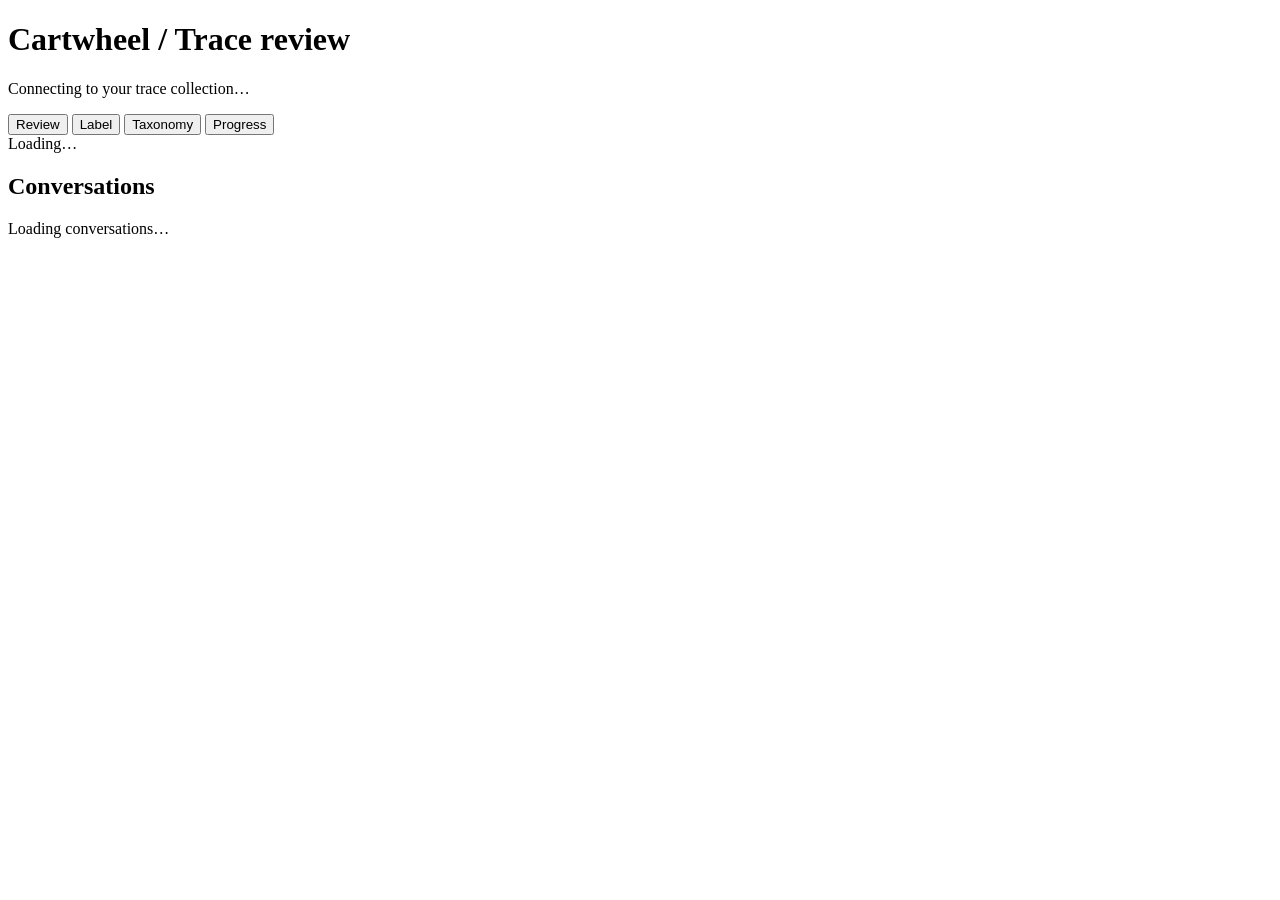
==== analysis/review_app/index.html @ 7a9c966e "style: emphasize review navigation and distinguish conversation roles" ====
<!doctype html>
<html lang="en">
<head>
  <meta charset="utf-8">
  <meta name="viewport" content="width=device-width,initial-scale=1">
  <title>Cartwheel · Trace review</title>
  <link rel="stylesheet" href="/style.css">
  <script src="/app.js" defer></script>
</head>
<body>
  <header class="topbar">
    <div><h1>Cartwheel <span>/ Trace review</span></h1><p id="source">Connecting to your trace collection…</p></div>
    <nav aria-label="Review views">
      <button data-view="read" aria-pressed="true">Review</button>
      <button data-view="labels" aria-pressed="false">Label</button>
      <button data-view="taxonomy" aria-pressed="false">Taxonomy</button>
      <button data-view="progress" aria-pressed="false">Progress</button>
    </nav>
    <div id="save-status" role="status" aria-live="polite">Loading…</div>
  </header>
  <div id="notice" role="alert" hidden></div>
  <main>
    <aside class="queue" aria-label="Conversation queue">
      <div class="queue-head"><h2>Conversations</h2><span id="queue-count"></span></div>
      <div id="queue-list"></div>
    </aside>
    <section class="workspace" aria-label="Review workspace">
      <div id="session-header"></div>
      <div id="read-view" class="view"><p class="empty">Loading conversations…</p></div>
      <div id="labels-view" class="view" hidden></div>
      <div id="taxonomy-view" class="view" hidden></div>
      <div id="progress-view" class="view" hidden></div>
    </section>
  </main>
  <section id="note-popover" role="dialog" aria-modal="false" aria-labelledby="note-title" hidden>
    <form id="note-form">
      <blockquote id="note-quote"></blockquote>
      <label id="note-title" for="note-text" class="sr-only">Evidence note</label>
      <textarea id="note-text" rows="3" placeholder="Describe what went wrong, in your own words" required maxlength="20000"></textarea>
      <p class="note-hint">Enter saves · Shift+Enter new line · Esc cancels</p>
    </form>
  </section>
</body>
</html>
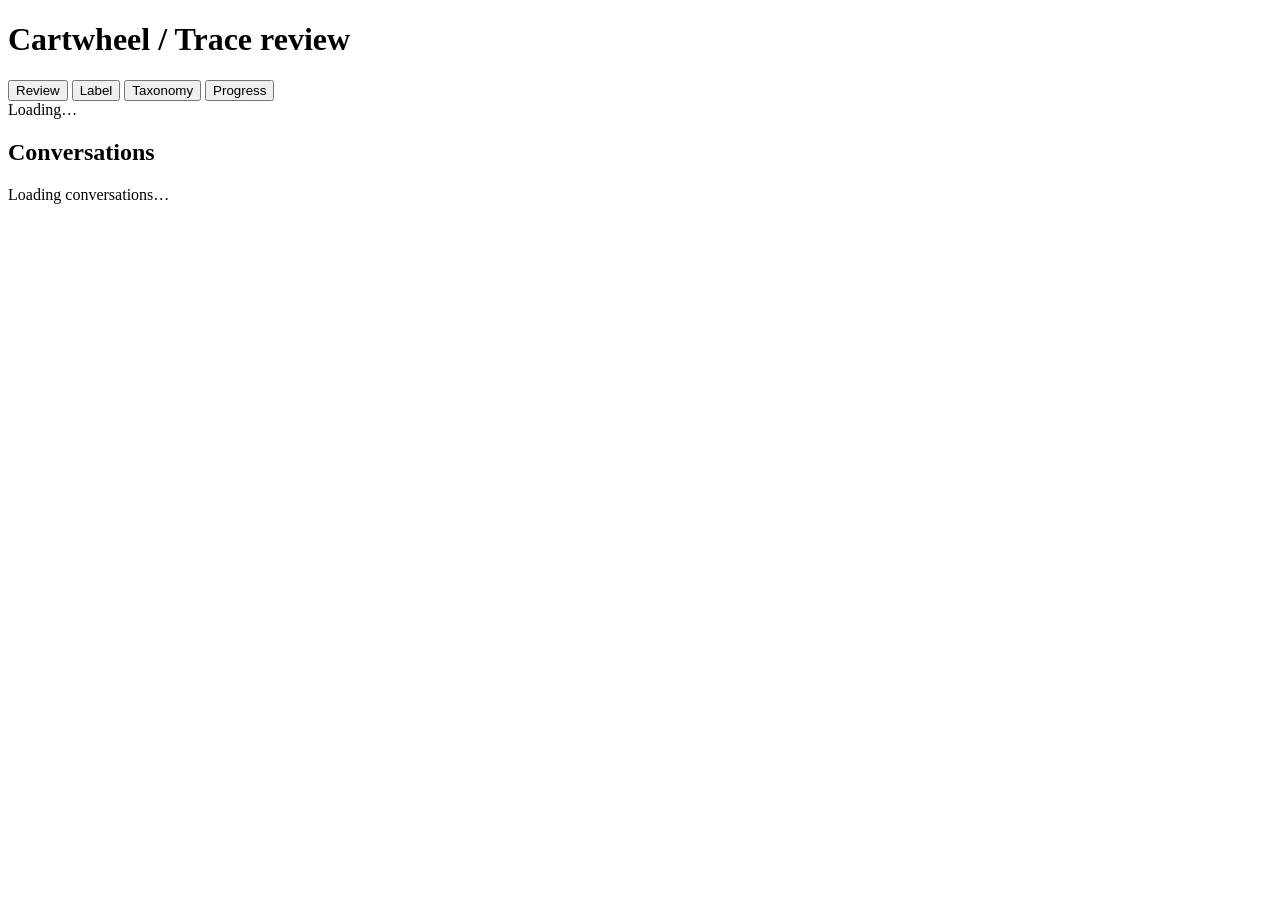
==== commit 3cbbb8d4: "fix: label tool bubbles and remove the tracing address from navigation" ====
--- a/analysis/review_app/index.html
+++ b/analysis/review_app/index.html
@@ -9,7 +9,7 @@
 </head>
 <body>
   <header class="topbar">
-    <div><h1>Cartwheel <span>/ Trace review</span></h1><p id="source">Connecting to your trace collection…</p></div>
+    <div><h1>Cartwheel <span>/ Trace review</span></h1></div>
     <nav aria-label="Review views">
       <button data-view="read" aria-pressed="true">Review</button>
       <button data-view="labels" aria-pressed="false">Label</button>
@@ -26,10 +26,12 @@
     </aside>
     <section class="workspace" aria-label="Review workspace">
       <div id="session-header"></div>
-      <div id="read-view" class="view"><p class="empty">Loading conversations…</p></div>
-      <div id="labels-view" class="view" hidden></div>
-      <div id="taxonomy-view" class="view" hidden></div>
-      <div id="progress-view" class="view" hidden></div>
+      <div id="view-scroll" tabindex="0" aria-label="Conversation content">
+        <div id="read-view" class="view"><p class="empty">Loading conversations…</p></div>
+        <div id="labels-view" class="view" hidden></div>
+        <div id="taxonomy-view" class="view" hidden></div>
+        <div id="progress-view" class="view" hidden></div>
+      </div>
     </section>
   </main>
   <section id="note-popover" role="dialog" aria-modal="false" aria-labelledby="note-title" hidden>
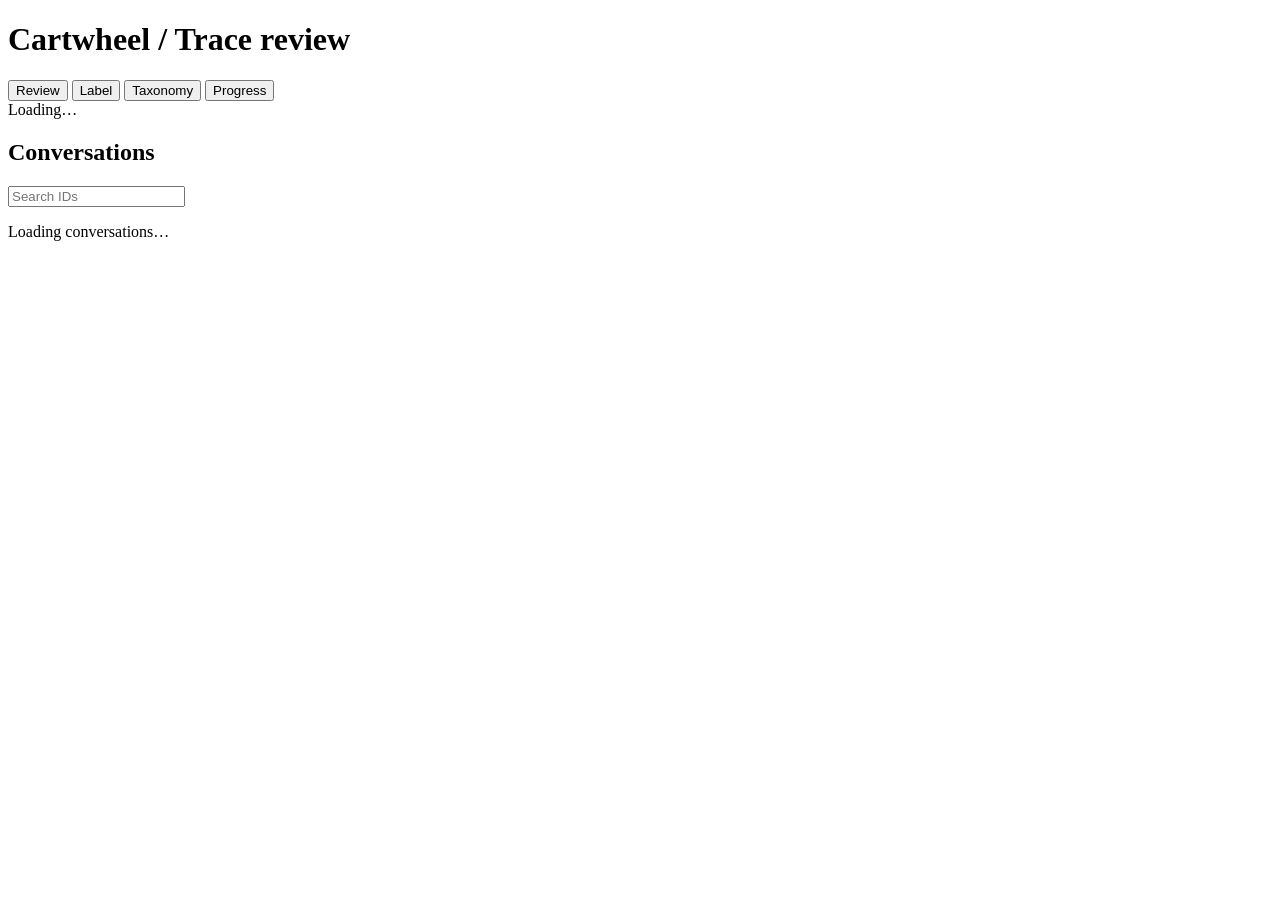
==== commit 96163496: "feat: expand taxonomy review and add Workshop tracing Improve taxonomy layout, unique comment eviden" ====
--- a/analysis/review_app/index.html
+++ b/analysis/review_app/index.html
@@ -5,6 +5,8 @@
   <meta name="viewport" content="width=device-width,initial-scale=1">
   <title>Cartwheel · Trace review</title>
   <link rel="stylesheet" href="/style.css">
+  <script src="/sampling.js" defer></script>
+  <script src="/review-controls.js" defer></script>
   <script src="/app.js" defer></script>
 </head>
 <body>
@@ -21,7 +23,35 @@
   <div id="notice" role="alert" hidden></div>
   <main>
     <aside class="queue" aria-label="Conversation queue">
-      <div class="queue-head"><h2>Conversations</h2><span id="queue-count"></span></div>
+      <div class="queue-head">
+        <div class="queue-title-row">
+          <h2>Conversations</h2>
+          <input id="queue-search" type="search" placeholder="Search IDs" aria-label="Search conversations by run or scenario ID" title="Search a run ID or scenario, e.g. support-0140" autocomplete="off" spellcheck="false">
+        </div>
+        <span id="queue-count" role="status" aria-live="polite"></span>
+      </div>
+      <div class="sampling-controls" id="sampling-controls" hidden>
+        <label class="sampling-toggle"><input type="checkbox" id="sampling-enabled"> Sampling</label>
+        <button type="button" id="sampling-arrow" aria-label="Sampling options" aria-expanded="false" aria-controls="sampling-menu" hidden>▾</button>
+        <span id="total-reviews" role="status" aria-live="polite"></span>
+        <div id="sampling-menu" class="sampling-options" hidden>
+          <label><input type="checkbox" value="uniform"> Uniform</label>
+          <label><input type="checkbox" value="clustered"> Clustered</label>
+          <label><input type="checkbox" id="sampling-dimension"> Dimension</label>
+          <fieldset id="sampling-dimensions" hidden>
+            <legend>Dimensions</legend>
+            <label><input type="checkbox" data-dimension="authenticated role"> Authenticated role</label>
+            <label><input type="checkbox" data-dimension="intent"> Intent</label>
+            <label><input type="checkbox" data-dimension="record involved"> Record involved</label>
+            <label><input type="checkbox" data-dimension="order status"> Order status</label>
+            <label><input type="checkbox" data-dimension="age since placement"> Age since placement</label>
+            <label><input type="checkbox" data-dimension="applicable policy"> Applicable policy</label>
+            <label><input type="checkbox" data-dimension="tools needed"> Tools needed</label>
+            <label><input type="checkbox" data-dimension="difficulty"> Difficulty</label>
+            <label><input type="checkbox" data-dimension="user style"> User style</label>
+          </fieldset>
+        </div>
+      </div>
       <div id="queue-list"></div>
     </aside>
     <section class="workspace" aria-label="Review workspace">
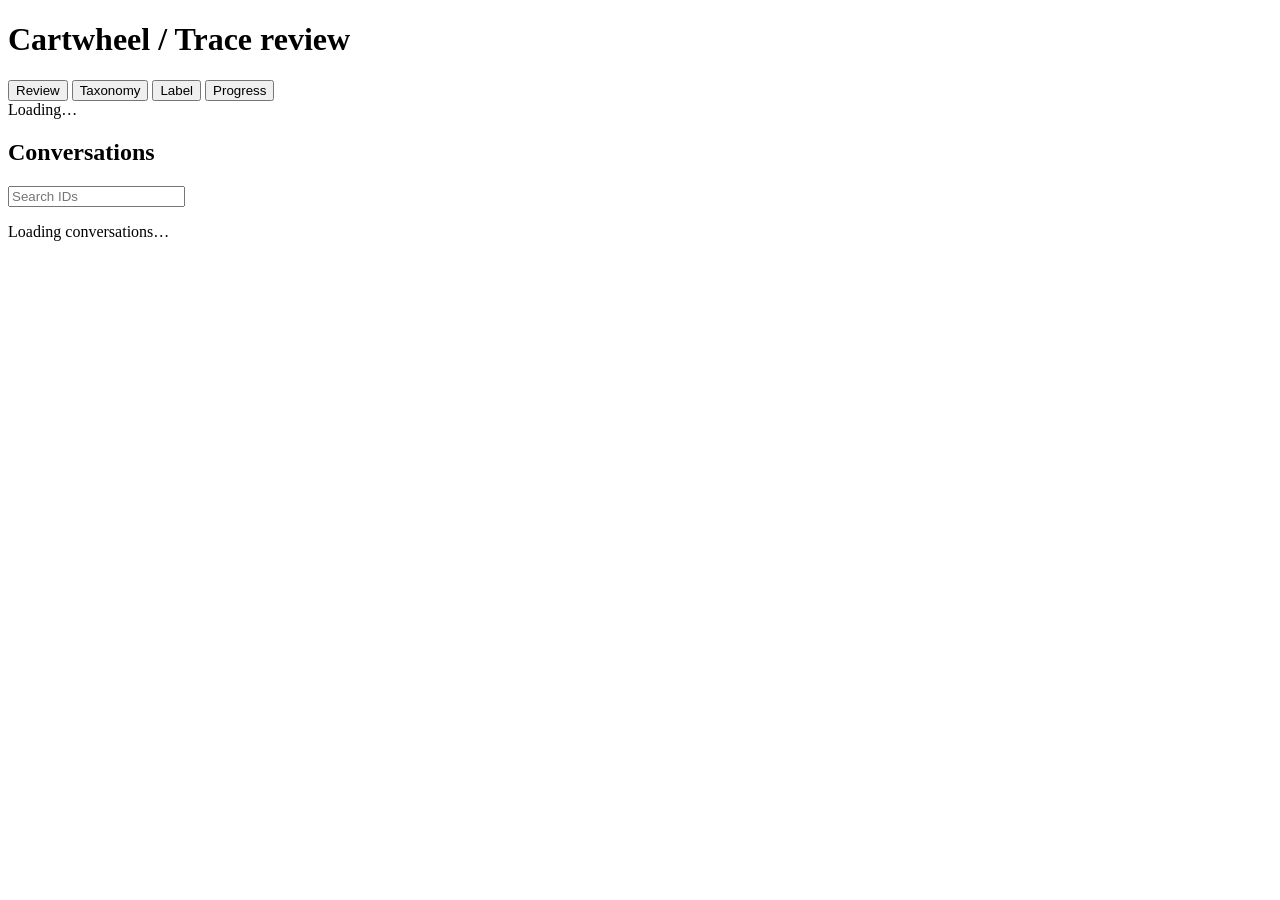
==== commit 68b1dcaf: "End HW4" ====
--- a/analysis/review_app/index.html
+++ b/analysis/review_app/index.html
@@ -14,8 +14,8 @@
     <div><h1>Cartwheel <span>/ Trace review</span></h1></div>
     <nav aria-label="Review views">
       <button data-view="read" aria-pressed="true">Review</button>
+      <button data-view="taxonomy" aria-pressed="false">Taxonomy</button>
       <button data-view="labels" aria-pressed="false">Label</button>
-      <button data-view="taxonomy" aria-pressed="false">Taxonomy</button>
       <button data-view="progress" aria-pressed="false">Progress</button>
     </nav>
     <div id="save-status" role="status" aria-live="polite">Loading…</div>
@@ -64,6 +64,7 @@
       </div>
     </section>
   </main>
+  <dialog id="mode-editor" aria-labelledby="mode-editor-title"></dialog>
   <section id="note-popover" role="dialog" aria-modal="false" aria-labelledby="note-title" hidden>
     <form id="note-form">
       <blockquote id="note-quote"></blockquote>
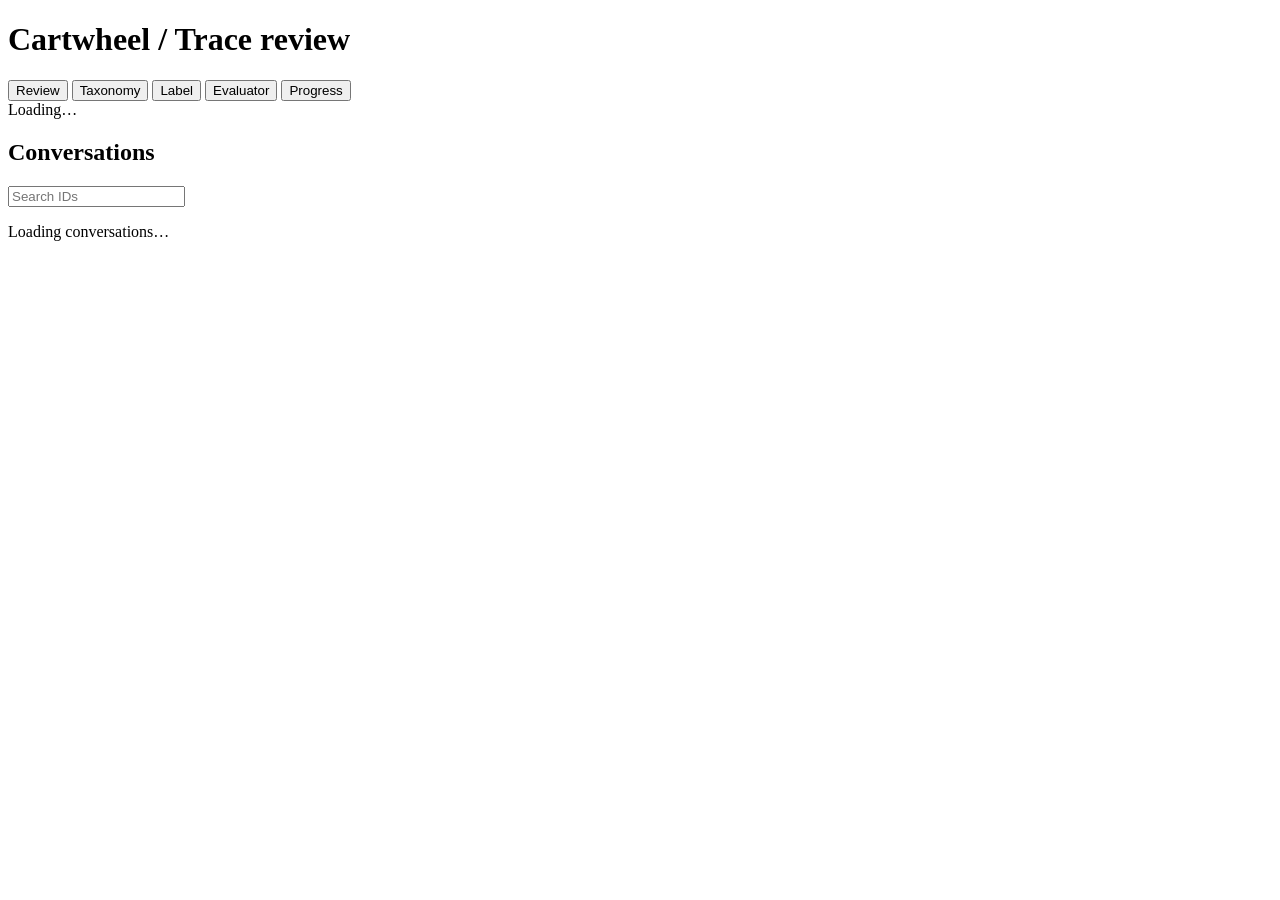
==== commit 81035c31: "feat: add full-width evaluator view with HW5 splits and results" ====
--- a/analysis/review_app/index.html
+++ b/analysis/review_app/index.html
@@ -7,6 +7,7 @@
   <link rel="stylesheet" href="/style.css">
   <script src="/sampling.js" defer></script>
   <script src="/review-controls.js" defer></script>
+  <script src="/evaluator.js" defer></script>
   <script src="/app.js" defer></script>
 </head>
 <body>
@@ -16,6 +17,7 @@
       <button data-view="read" aria-pressed="true">Review</button>
       <button data-view="taxonomy" aria-pressed="false">Taxonomy</button>
       <button data-view="labels" aria-pressed="false">Label</button>
+      <button data-view="evaluator" aria-pressed="false">Evaluator</button>
       <button data-view="progress" aria-pressed="false">Progress</button>
     </nav>
     <div id="save-status" role="status" aria-live="polite">Loading…</div>
@@ -59,6 +61,7 @@
       <div id="view-scroll" tabindex="0" aria-label="Conversation content">
         <div id="read-view" class="view"><p class="empty">Loading conversations…</p></div>
         <div id="labels-view" class="view" hidden></div>
+        <div id="evaluator-view" class="view" hidden></div>
         <div id="taxonomy-view" class="view" hidden></div>
         <div id="progress-view" class="view" hidden></div>
       </div>
